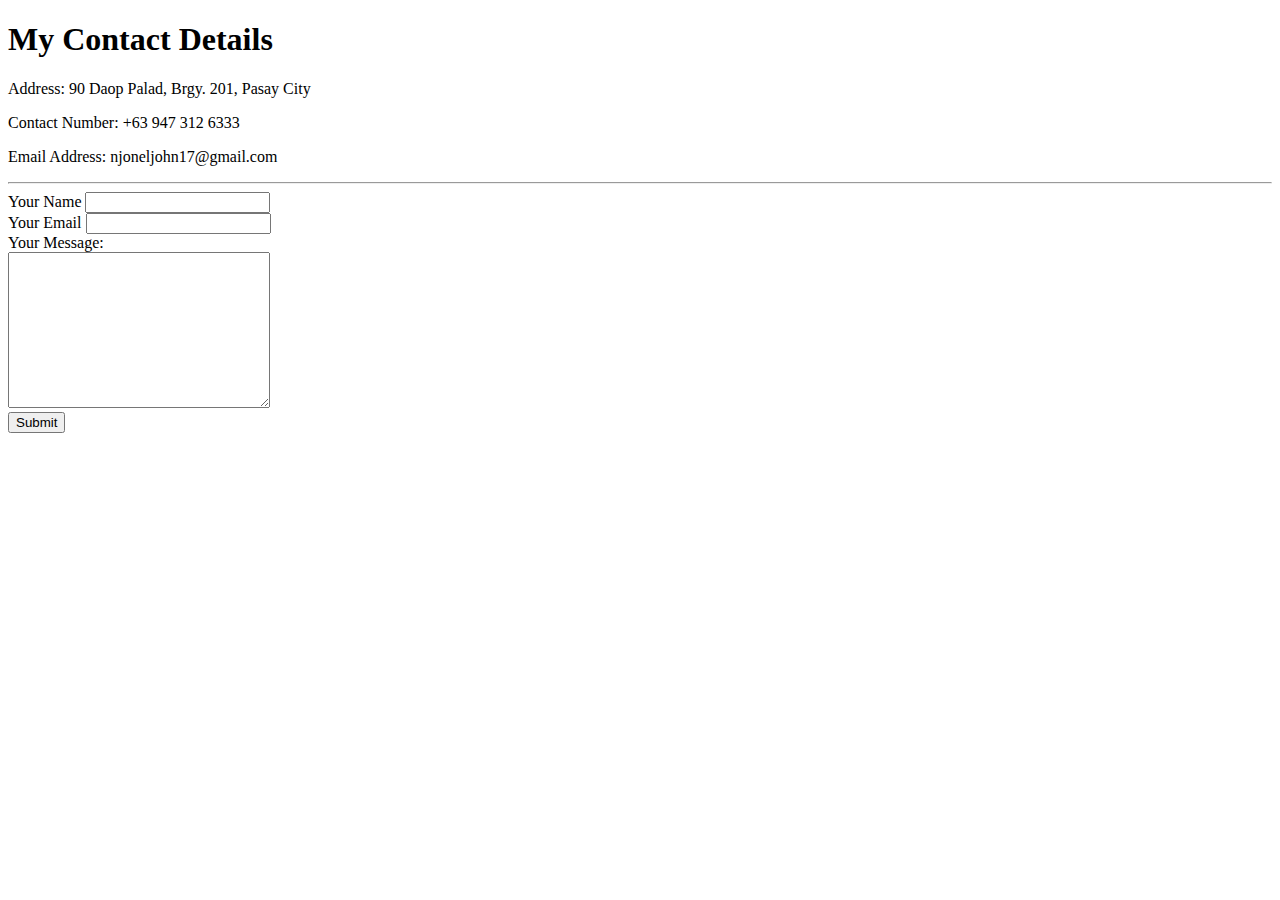
==== contact me.html @ dda1826b "Add initial cv website files" ====
<!DOCTYPE html>
<html lang="en" dir="ltr">

<head>
  <meta charset="utf-8">
  <title>Contact Me</title>
</head>

<body>
  <h1>My Contact Details</h1>
  <p>Address: 90 Daop Palad, Brgy. 201, Pasay City</p>
  <p>Contact Number: +63 947 312 6333</p>
  <p>Email Address: njoneljohn17@gmail.com</p>
  <hr>
  <form action="mailto:njoneljohn17@gmail.com" method="post" enctype="text/plain">
    <label>Your Name</label>
    <input type="text" name="yourName" value=""><br>
    <label>Your Email</label>
    <input type="email" name="yourEmail" value=""><br>
    <labe>Your Message:</label><br>
      <textarea name="yourMessage" rows="10" cols="30"></textarea><br>
      <input type="submit">
  </form>
</body>

</html>
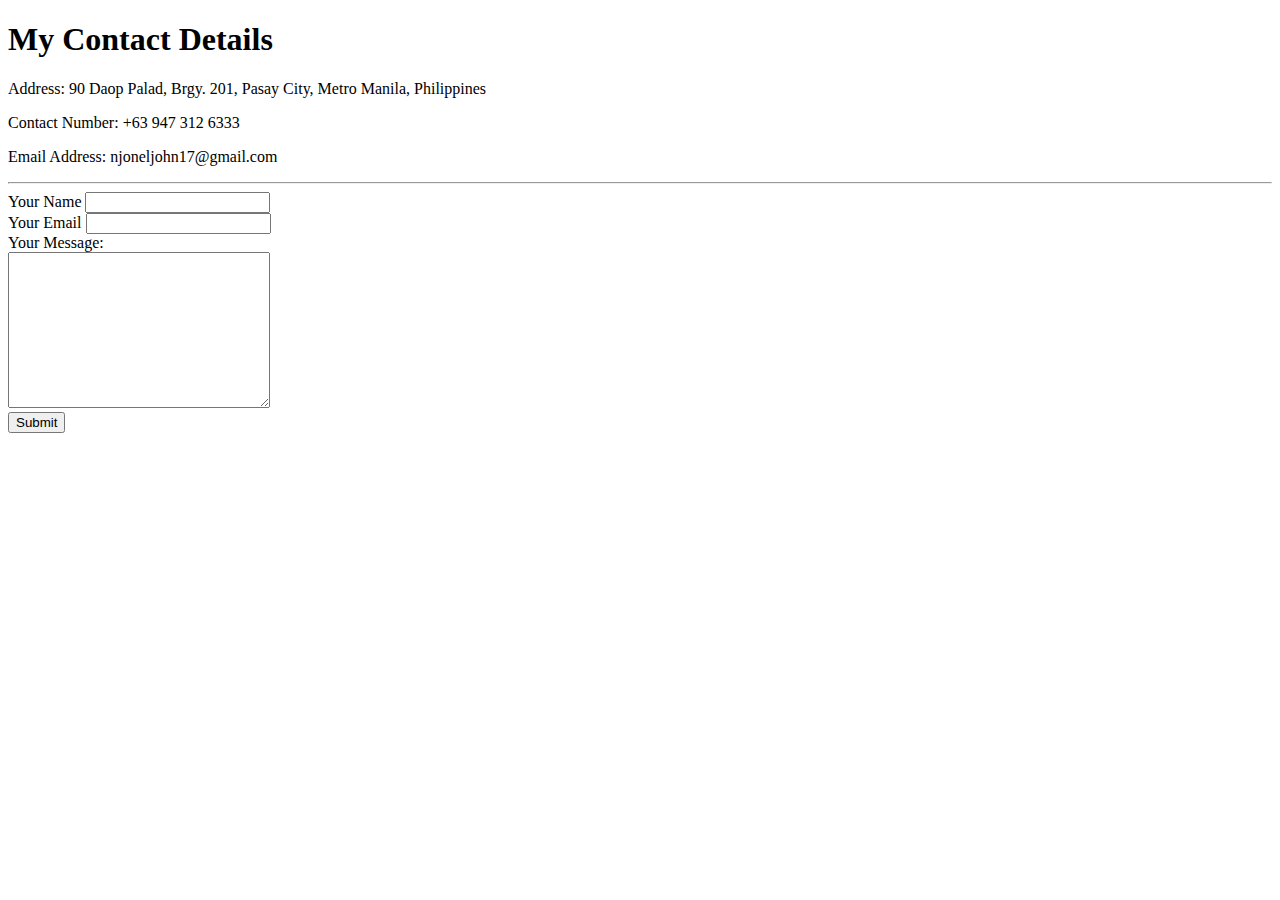
==== commit f31123d2: "initial cv files" ====
--- a/contact me.html
+++ b/contact me.html
@@ -4,11 +4,12 @@
 <head>
   <meta charset="utf-8">
   <title>Contact Me</title>
+  <link rel="stylesheet" href="css/styles.css">
 </head>
 
 <body>
   <h1>My Contact Details</h1>
-  <p>Address: 90 Daop Palad, Brgy. 201, Pasay City</p>
+  <p>Address: 90 Daop Palad, Brgy. 201, Pasay City, Metro Manila, Philippines</p>
   <p>Contact Number: +63 947 312 6333</p>
   <p>Email Address: njoneljohn17@gmail.com</p>
   <hr>
